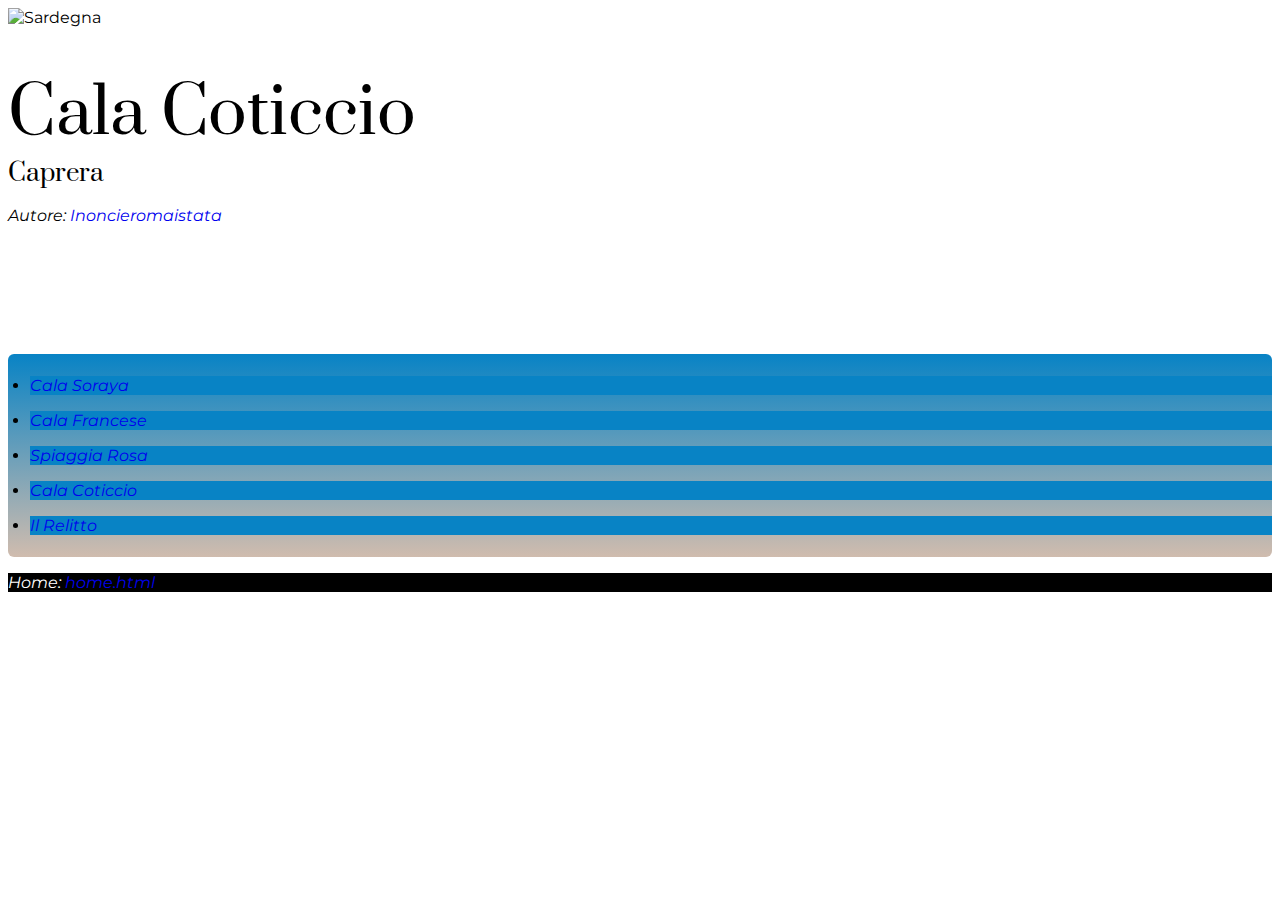
==== Precorso Epicode/D3/cala-coticcio.html @ 8404387c "Initial commit" ====
<!DOCTYPE html>
<html lang="en">
<head>
    <meta charset="UTF-8">
    <meta name="viewport" content="width=device-width, initial-scale=1.0">
    <title>Document</title>
    <style>
        @import url('https://fonts.googleapis.com/css2?family=Montserrat:ital@1&display=swap');
        @import url('https://fonts.googleapis.com/css2?family=Montserrat:ital,wght@1,600&display=swap');
        @import url('https://fonts.googleapis.com/css2?family=Montserrat:ital,wght@0,100..900;1,100..900&family=Prata&display=swap');
        body{
            background-image: url("https://www.noncieromaistata.com/wp-content/uploads/2020/06/IMG_20200624_161945-scaled.jpg");
            font-family: "Montserrat", sans-serif;
        }
        ul{
            padding-left:0;
        }
        .immage-conteiner{
            height: 500px;
        }
        h1{
            font-family: "Prata", serif;
            font-weight: 400; 
            font-size: 64px;
            margin-bottom: 0;
        }
        h3{
            font-family: "Prata", serif;
            font-weight: 400; 
            font-size: 24px;
            margin-bottom: 0;
            margin-top: 0
        }
        .link{
            font-style:italic
        }
        h6{
            padding: 22px;
            margin-bottom: 0px;
            margin-top: 56px;
            color: white;
        }
        img{
            width: 100%;
        }
        ul{
            padding-top: 6px;
            padding-bottom: 6px;
            padding-left: 22px;
            margin-bottom: 1px;
            background: linear-gradient(180deg, #0883c5, #d0bcae);
            border-radius: 6px;
        }
        a{
            text-decoration: none;
        }
        li{
            background-color: #0883c5;
        }
        #footer-wrapper{
            padding: 16;
            margin-left: auto;
            margin-right: auto;
            color: white;
            background-color: black;
            width: 100%;
        }

    </style>
</head>
<body>
    <div class="main-selection">
        <div class="Immage conteiner">
       <img 
            src="https://www.noncieromaistata.com/wp-content/uploads/2020/06/IMG_20200624_161945-scaled.jpg"
            alt= "Sardegna"
        />
      
        <h1>
            Cala Coticcio
        </h1>
        <h3>
            Caprera
        </h3>
        <p class="link">
            Autore:
            <a
                href="https://www.noncieromaistata.com/">Inoncieromaistata
            </a>
        </p>
        <h6>
            Luoghi correlati 
        </h6>
        <ul>
            <li>
                <p class="link">
                    <a
                        href="cala-soraya.html">Cala Soraya 
                    </a>
                </p>    

             </li>
             <li>
             <p class="link">
                <a
                    href="cala-francese.html">Cala Francese 
                </a>
             </p> 
            </li>
             <li>
                <p class="link">
                    <a
                        href="spiaggia-rosa.html">Spiaggia Rosa 
                    </a>
                </p> 
             </li>
             <li>
                <p class="link">
                    <a
                        href="cala-coticcio.html">Cala Coticcio
                    </a>
                </p> 
              </li>
             <li>
                <p class="link">
                    <a
                        href="il-relitto.html">Il Relitto
                    </a>
                </p> 
            </li>
        </ul>
        </div>
    </div>
    <div id="footer-wrapper">
     <p class="link">
        Home:
        <a
           href="home.html">home.html
        </a>
     </p>
    </div>
</body>
</html>
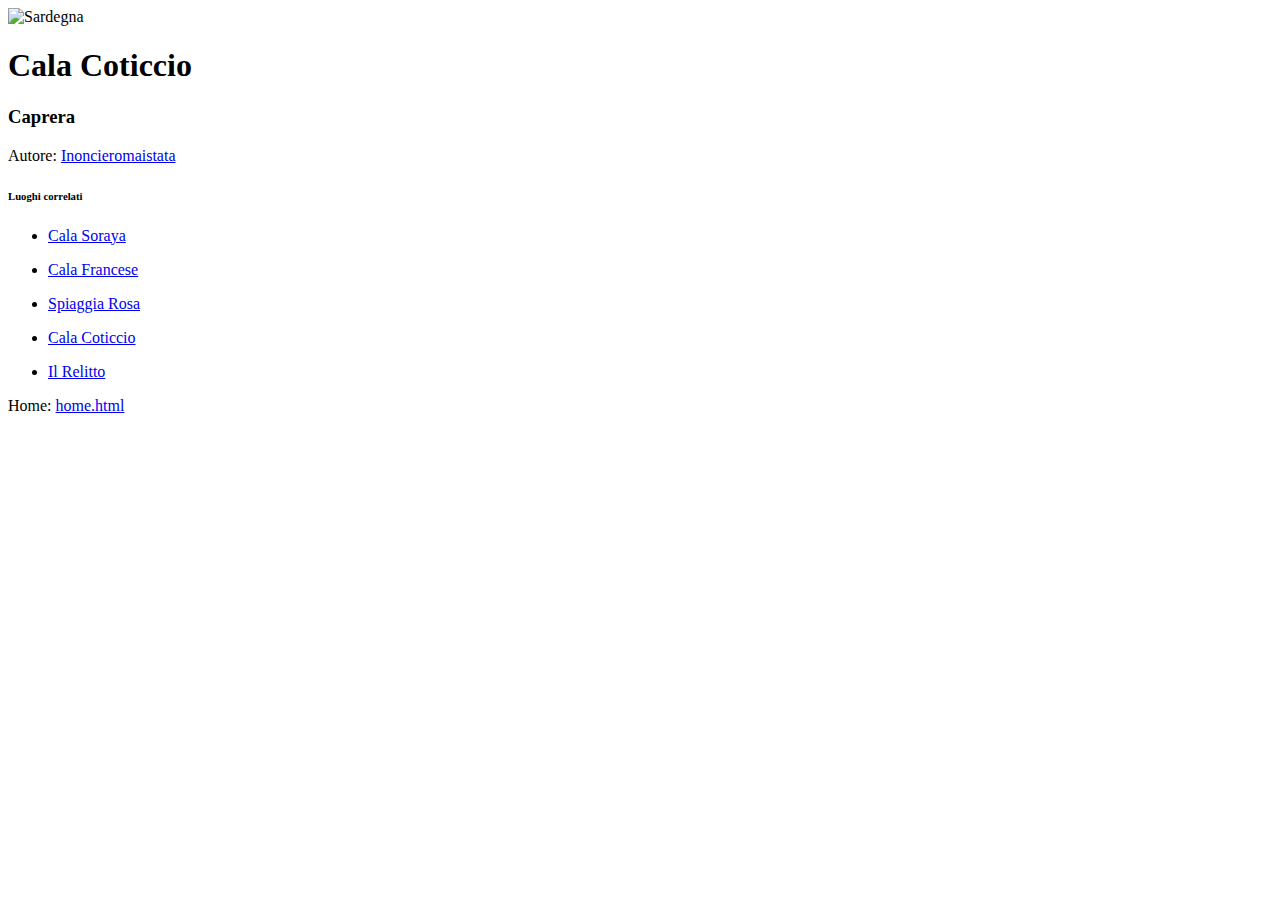
==== commit 3032a00e: "aggiunto style.css" ====
--- a/Precorso Epicode/D3/cala-coticcio.html
+++ b/Precorso Epicode/D3/cala-coticcio.html
@@ -4,69 +4,7 @@
     <meta charset="UTF-8">
     <meta name="viewport" content="width=device-width, initial-scale=1.0">
     <title>Document</title>
-    <style>
-        @import url('https://fonts.googleapis.com/css2?family=Montserrat:ital@1&display=swap');
-        @import url('https://fonts.googleapis.com/css2?family=Montserrat:ital,wght@1,600&display=swap');
-        @import url('https://fonts.googleapis.com/css2?family=Montserrat:ital,wght@0,100..900;1,100..900&family=Prata&display=swap');
-        body{
-            background-image: url("https://www.noncieromaistata.com/wp-content/uploads/2020/06/IMG_20200624_161945-scaled.jpg");
-            font-family: "Montserrat", sans-serif;
-        }
-        ul{
-            padding-left:0;
-        }
-        .immage-conteiner{
-            height: 500px;
-        }
-        h1{
-            font-family: "Prata", serif;
-            font-weight: 400; 
-            font-size: 64px;
-            margin-bottom: 0;
-        }
-        h3{
-            font-family: "Prata", serif;
-            font-weight: 400; 
-            font-size: 24px;
-            margin-bottom: 0;
-            margin-top: 0
-        }
-        .link{
-            font-style:italic
-        }
-        h6{
-            padding: 22px;
-            margin-bottom: 0px;
-            margin-top: 56px;
-            color: white;
-        }
-        img{
-            width: 100%;
-        }
-        ul{
-            padding-top: 6px;
-            padding-bottom: 6px;
-            padding-left: 22px;
-            margin-bottom: 1px;
-            background: linear-gradient(180deg, #0883c5, #d0bcae);
-            border-radius: 6px;
-        }
-        a{
-            text-decoration: none;
-        }
-        li{
-            background-color: #0883c5;
-        }
-        #footer-wrapper{
-            padding: 16;
-            margin-left: auto;
-            margin-right: auto;
-            color: white;
-            background-color: black;
-            width: 100%;
-        }
-
-    </style>
+    <link rel="stylesheet" href="style.css"/>
 </head>
 <body>
     <div class="main-selection">
